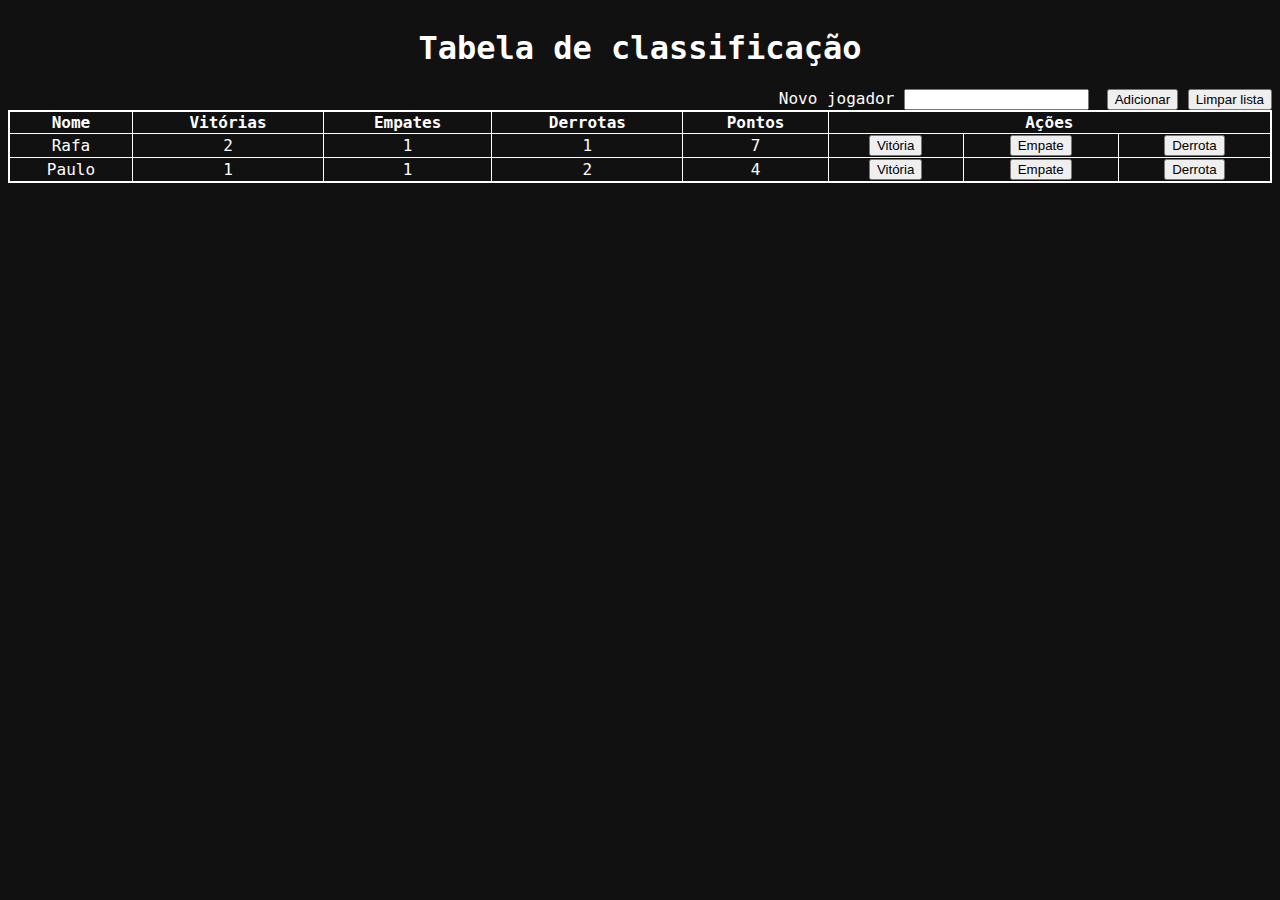
==== aula06/index.html @ dd62049d "desafio aula06 pronto" ====
<!DOCTYPE html>
<html lang="pt-br">
<head>
  <meta charset="UTF-8">
  <meta http-equiv="X-UA-Compatible" content="IE=edge">
  <meta name="viewport" content="width=device-width, initial-scale=1.0">
  <link rel="stylesheet" href="style.css">
  <title>Imersão Dev - Aula 06</title>
</head>
<body>
  <h1>Tabela de classificação</h1>
  <div class="controles__tabela">
    <label for="novo-jogador">Novo jogador <input type="text" id="novo-jogador" data-jogador></label>
    <button class="botao__novoJogador" data-adiciona>Adicionar</button>
    <button class="botao__limpa" onClick="limparLista()">Limpar lista</button>
  </div>
  
  <table style="width:100%">
    <thead>
      <tr>
        <th>Nome</th>
        <th>Vitórias</th>
        <th>Empates</th>
        <th>Derrotas</th>
        <th>Pontos</th>
        <th colspan="3">Ações</th>
      </tr>
    </thead>
    <tbody id="tabelaJogadores" data-table>
    
    </tbody>
  </table>
  
  
  <script src="main.js"></script>
</body>
</html>
---- aula06/style.css ----
body {
  font-family: "Roboto Mono", monospace;
  background-image: url("https://www.alura.com.br/assets/img/imersoes/dev-2021/tabela-classificacao-bg.png");
  background-color: #111;
  background-size: 100%;
  background-position: center;
  background-repeat: no-repeat;
  display: flex;
  flex-direction: column;
  justify-content: flex-end;
}

.container {
  text-align: center;
  padding: 20px;
  height: 100vh;
}

.page-title {
  color: #ffffff;
  margin: 0 0 5px;
}

.page-subtitle {
  color: #ffffff;
  margin-top: 5px;
}

.page-logo {
  width: 200px;
}

.alura-logo {
  width: 40px;
  position: absolute;
  top: 10px;
  right: 10px;
}

table {
  border: 2px solid white;
  border-collapse: collapse;
  text-align: center;
}

h1 {
  color: white;
  text-align: center;
  width: 100%;
  align-self: center;
}

th,
tr,
td {
  border: solid 1px white;
  color: white;
}

.controles__tabela {
  align-self: flex-end;
}

label {
  color: #fdfdfd;
  margin-right: 0.5rem;
}
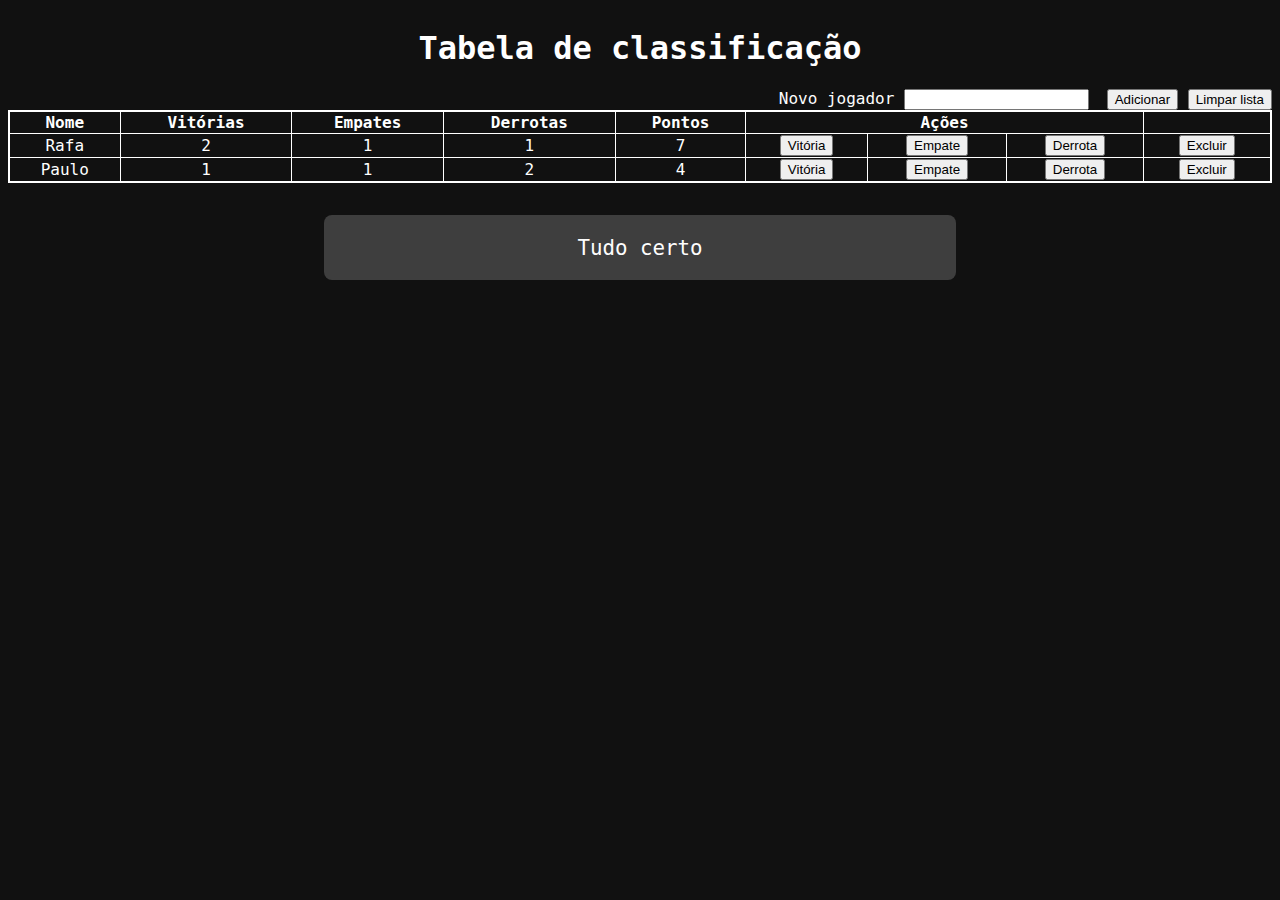
==== commit daafdb9e: "desafio aula 06 finalizado" ====
--- a/aula06/index.html
+++ b/aula06/index.html
@@ -30,7 +30,9 @@
     
     </tbody>
   </table>
-  
+  <section class="informacoes">
+    <p data-status>Aguardando pontuação</p>
+  </section>
   
   <script src="main.js"></script>
 </body>
--- a/aula06/style.css
+++ b/aula06/style.css
@@ -66,4 +66,18 @@
 label {
   color: #fdfdfd;
   margin-right: 0.5rem;
+}
+
+.informacoes {
+  color: #fdfdfd;
+  text-align: center;
+  width: 50%;
+  margin: 0 auto;
+  background: rgba(128, 128, 128, 0.404);
+  margin-top: 2rem;
+  border-radius: 8px;
+}
+
+.informacoes p {
+  font-size: 1.3rem;
 }